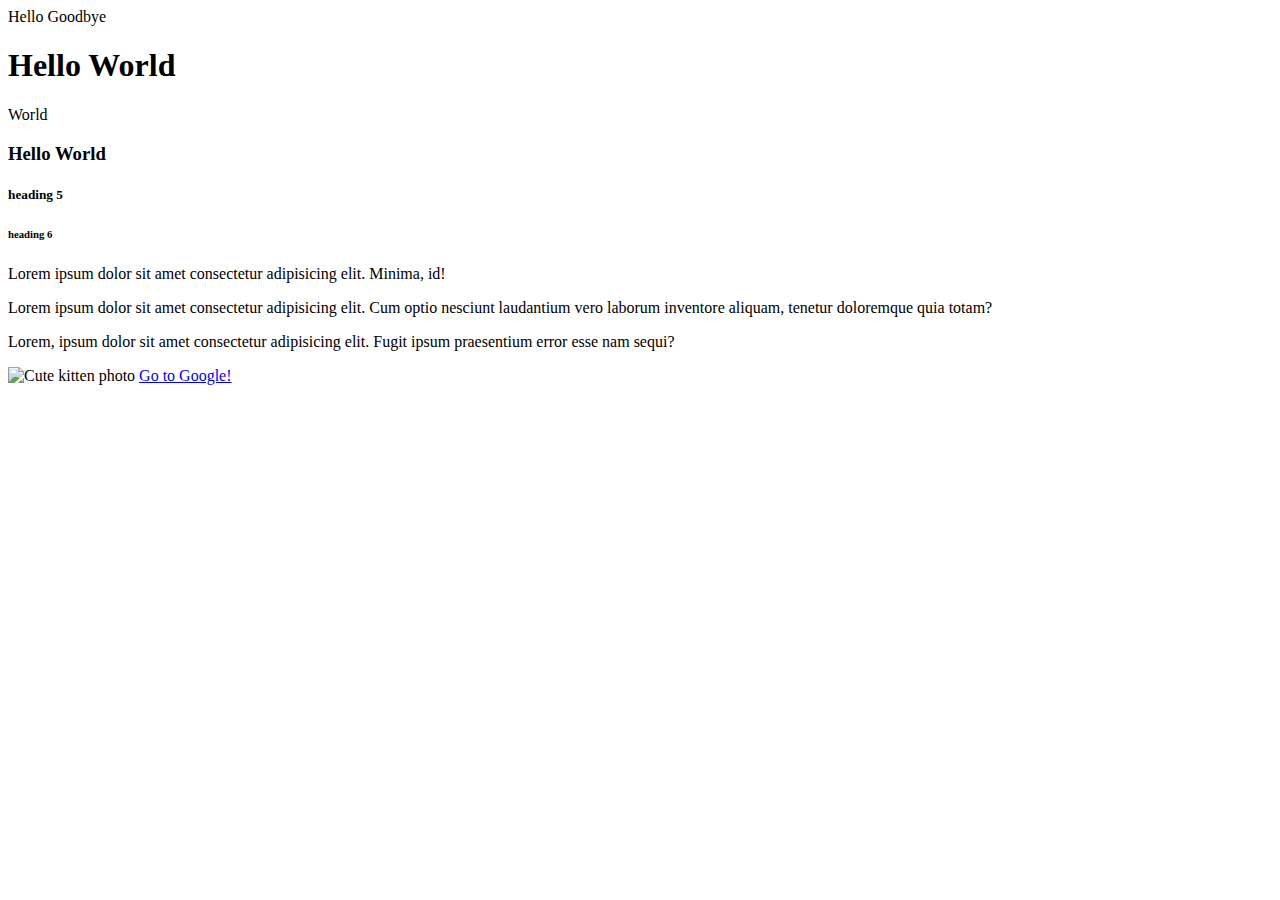
==== web/html/index.html @ 030d71af "Annas HTML lesson" ====
<!DOCTYPE html>
<html lang="en">
<head>
    <meta charset="UTF-8">
    <meta name="viewport" content="width=device-width, initial-scale=1.0">
    <title>Document</title>
</head>
<body>
    Hello
    Goodbye

    <h1>Hello World</h1>
    <h2></h2> World</h2>
    <h3>Hello World</h3>
    <h4></h4>
    <h5>heading 5</h5>
        <h6>heading 6

        </h6>

    <p> Lorem ipsum dolor sit amet consectetur adipisicing elit. Minima, id!</p>
 <p>Lorem ipsum dolor sit amet consectetur adipisicing elit. Cum optio nesciunt laudantium vero laborum inventore aliquam, tenetur doloremque quia totam?</p>
    <p>Lorem, ipsum dolor sit amet consectetur adipisicing elit. Fugit ipsum praesentium error esse nam sequi?</p>

<img src="http://placekitten.com/300" alt="Cute kitten photo">

<a href="https://google.com/">Go to Google!</a>

</body>

</html>
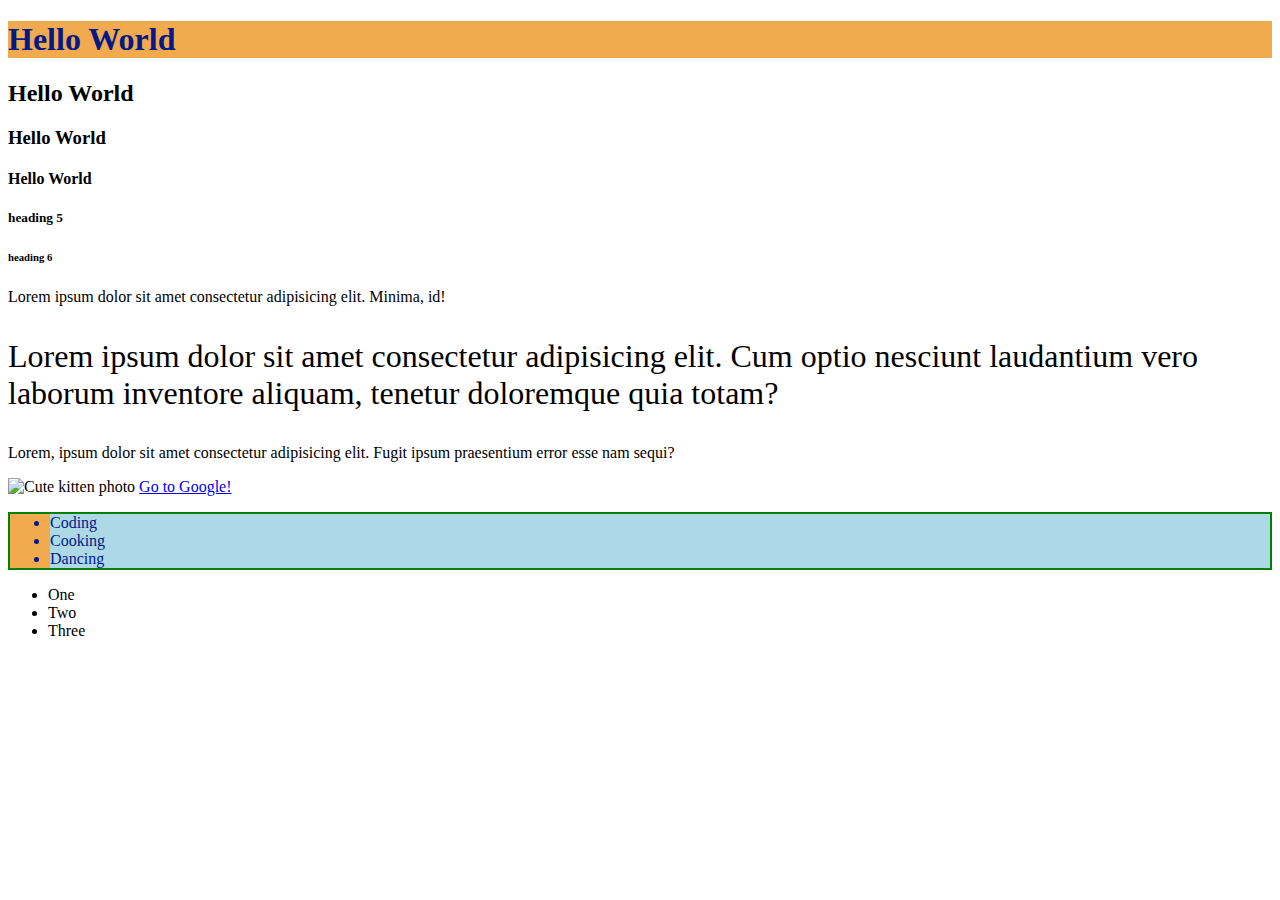
==== commit ffd7d1bd: "-m CSS updates using selectors" ====
--- a/web/html/index.html
+++ b/web/html/index.html
@@ -5,26 +5,61 @@
     <meta name="viewport" content="width=device-width, initial-scale=1.0">
     <title>Document</title>
 </head>
+<style>
+    /* Element selector */
+    h1, #hobbies {
+        color: rgb(3, 25, 136);
+        background-color: rgb(241, 170, 78);
+    }
+
+    /* ID selector */
+    #hobbies { 
+        border: 2px solid green;
+    }
+
+    /* Apply to all li elements that are children of #hobbies 
+    (any element withthat id) */
+    #hobbies li {
+        background: lightblue;
+    }
+    
+    li:hover, #hobbies li:hover {
+        background: yellow;
+    }
+
+    /* Class selector */
+    .big {
+        font-size: 2em;
+    }
+
+</style>
 <body>
-    Hello
-    Goodbye
-
     <h1>Hello World</h1>
-    <h2></h2> World</h2>
+    <h2>Hello World</h2>
     <h3>Hello World</h3>
-    <h4></h4>
+    <h4>Hello World</h4>
     <h5>heading 5</h5>
         <h6>heading 6
 
         </h6>
 
     <p> Lorem ipsum dolor sit amet consectetur adipisicing elit. Minima, id!</p>
- <p>Lorem ipsum dolor sit amet consectetur adipisicing elit. Cum optio nesciunt laudantium vero laborum inventore aliquam, tenetur doloremque quia totam?</p>
+ <p class="big">Lorem ipsum dolor sit amet consectetur adipisicing elit. Cum optio nesciunt laudantium vero laborum inventore aliquam, tenetur doloremque quia totam?</p>
     <p>Lorem, ipsum dolor sit amet consectetur adipisicing elit. Fugit ipsum praesentium error esse nam sequi?</p>
 
 <img src="http://placekitten.com/300" alt="Cute kitten photo">
 
 <a href="https://google.com/">Go to Google!</a>
+<ul id="hobbies">
+    <li>Coding</li>
+    <li>Cooking</li>
+    <li>Dancing</li>
+</ul>
+<ul>
+    <li>One</li>
+    <li>Two</li>
+    <li>Three</li>
+</ul>
 
 </body>
 
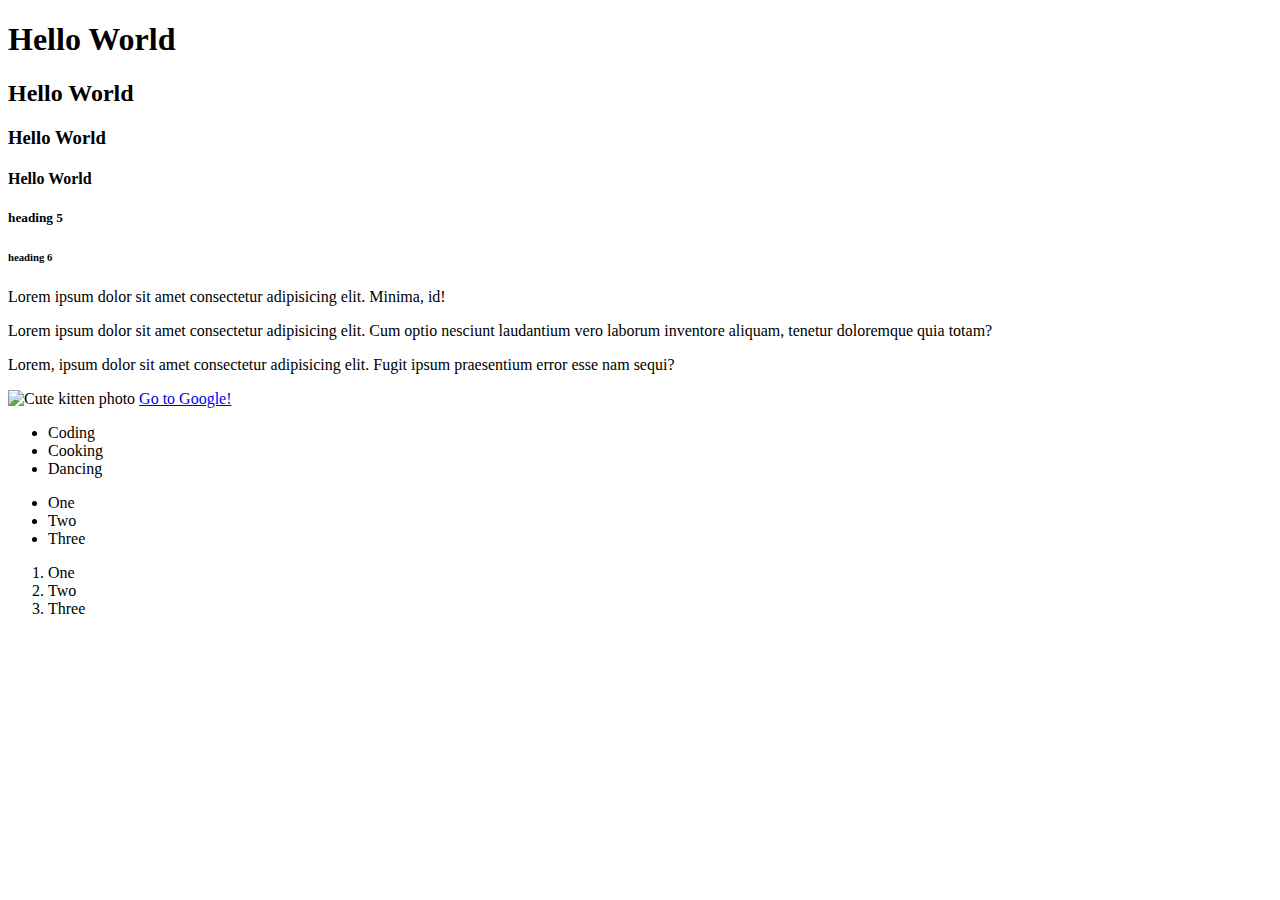
==== commit c67e3289: "index.html" ====
--- a/web/html/index.html
+++ b/web/html/index.html
@@ -4,35 +4,8 @@
     <meta charset="UTF-8">
     <meta name="viewport" content="width=device-width, initial-scale=1.0">
     <title>Document</title>
+    <link rel="stylesheet" href="style.css">
 </head>
-<style>
-    /* Element selector */
-    h1, #hobbies {
-        color: rgb(3, 25, 136);
-        background-color: rgb(241, 170, 78);
-    }
-
-    /* ID selector */
-    #hobbies { 
-        border: 2px solid green;
-    }
-
-    /* Apply to all li elements that are children of #hobbies 
-    (any element withthat id) */
-    #hobbies li {
-        background: lightblue;
-    }
-    
-    li:hover, #hobbies li:hover {
-        background: yellow;
-    }
-
-    /* Class selector */
-    .big {
-        font-size: 2em;
-    }
-
-</style>
 <body>
     <h1>Hello World</h1>
     <h2>Hello World</h2>
@@ -60,6 +33,11 @@
     <li>Two</li>
     <li>Three</li>
 </ul>
+<ol>
+    <li>One</li>
+    <li>Two</li>
+    <li>Three</li>
+</ol>
 
 </body>
 
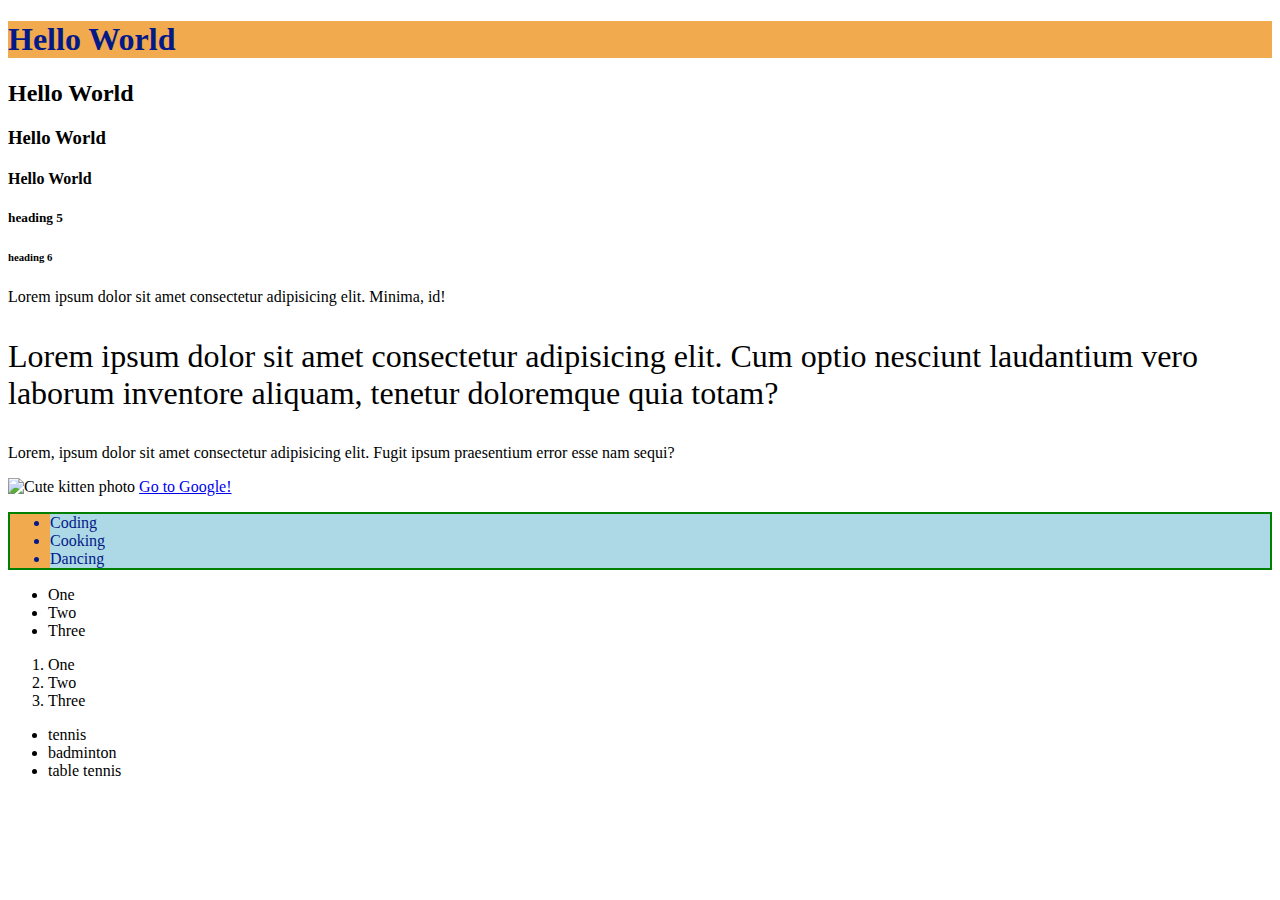
==== commit b763eb48: "added hobbies list" ====
--- a/web/html/index.html
+++ b/web/html/index.html
@@ -38,6 +38,11 @@
     <li>Two</li>
     <li>Three</li>
 </ol>
+<ul>
+    <li>tennis</li>
+    <li>badminton</li>
+    <li>table tennis</li>
+</ul>
 
 </body>
 
--- a/web/html/style.css
+++ b/web/html/style.css
@@ -0,0 +1,25 @@
+/* Element selector */
+h1, #hobbies {
+color: rgb(3, 25, 136);
+background-color: rgb(241, 170, 78);
+}
+
+/* ID selector */
+#hobbies { 
+border: 2px solid green;
+}
+
+/* Apply to all li elements that are children of #hobbies 
+(any element withthat id) */
+#hobbies li {
+background: lightblue;
+}
+
+li:hover, #hobbies li:hover {
+background: yellow;
+}
+
+/* Class selector */
+.big {
+font-size: 2em;
+}
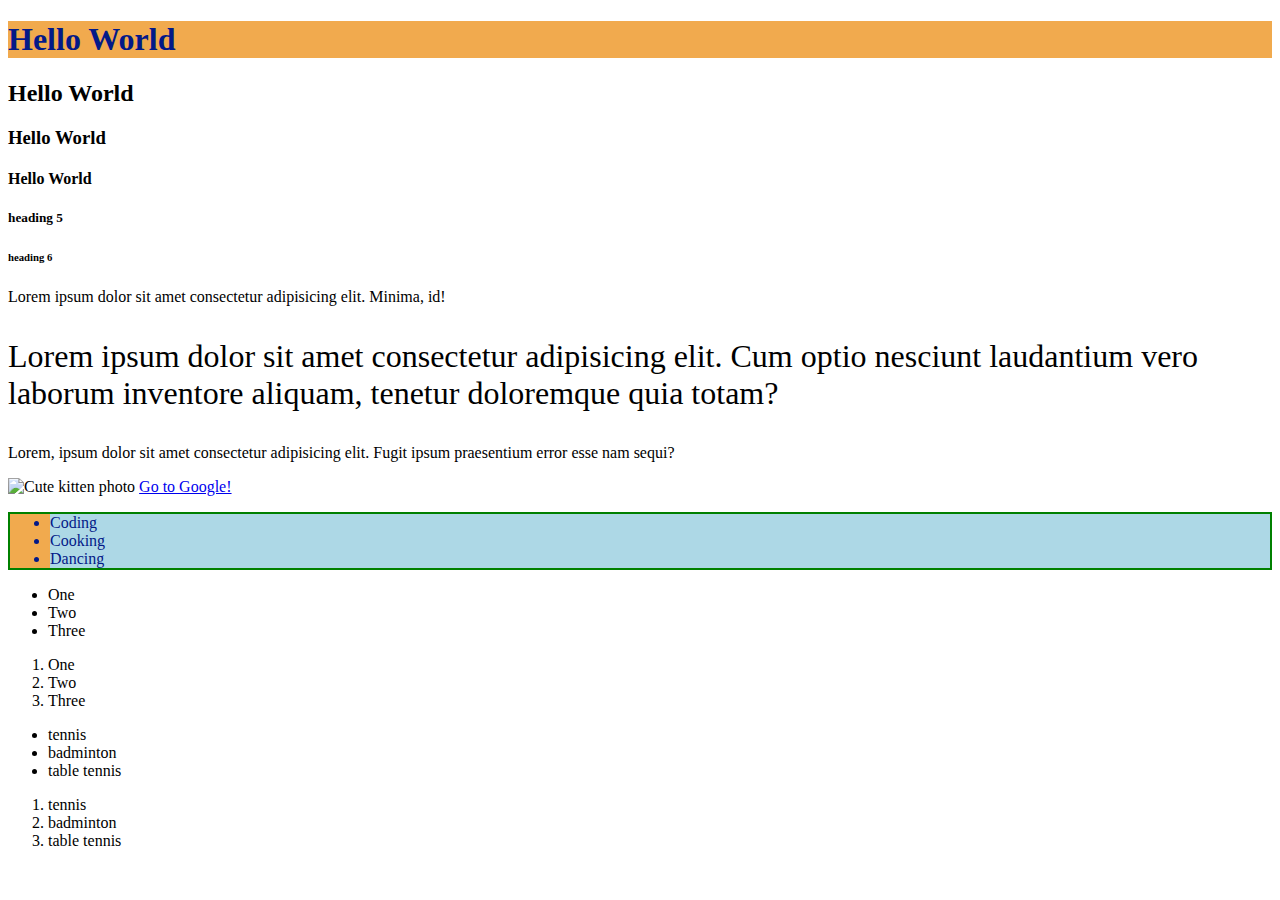
==== commit 0b9de3d4: "ordered hobbies list" ====
--- a/web/html/index.html
+++ b/web/html/index.html
@@ -43,6 +43,11 @@
     <li>badminton</li>
     <li>table tennis</li>
 </ul>
+<ol>
+    <li>tennis</li>
+    <li>badminton</li>
+    <li>table tennis</li>
+</ol>
 
 </body>
 
